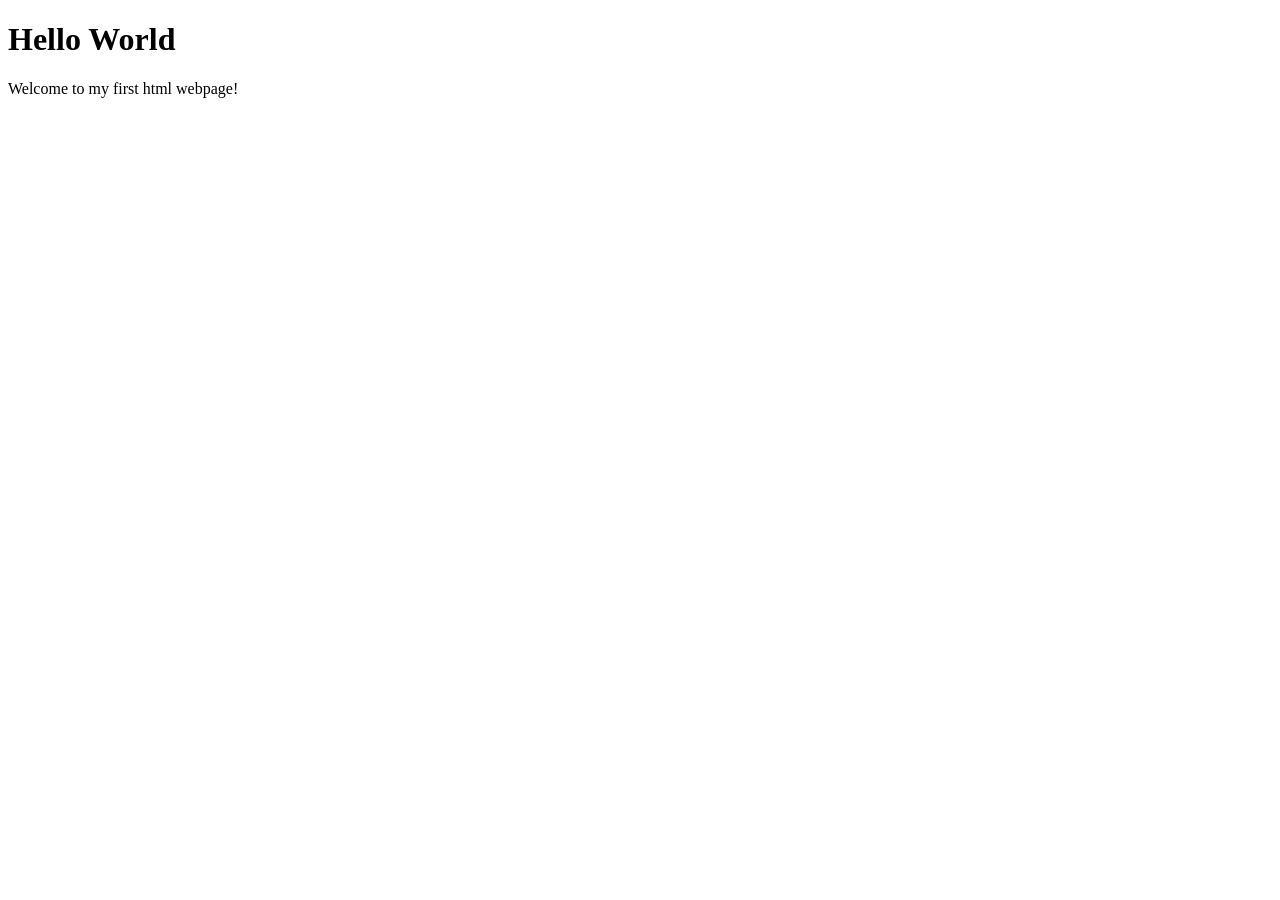
==== index.html @ 993e95ac "Update index.html" ====
<!DOCTYPE html>
<html lang="en">
<head>
    <meta charset="UTF-8">
    <meta name="desription" content="simple hello world webpage.">
    <title>Hello World</title>
</head>
<body>
    <h1>Hello World</h1>

    <p>Welcome to my first html webpage!</p>
</body>
</html>
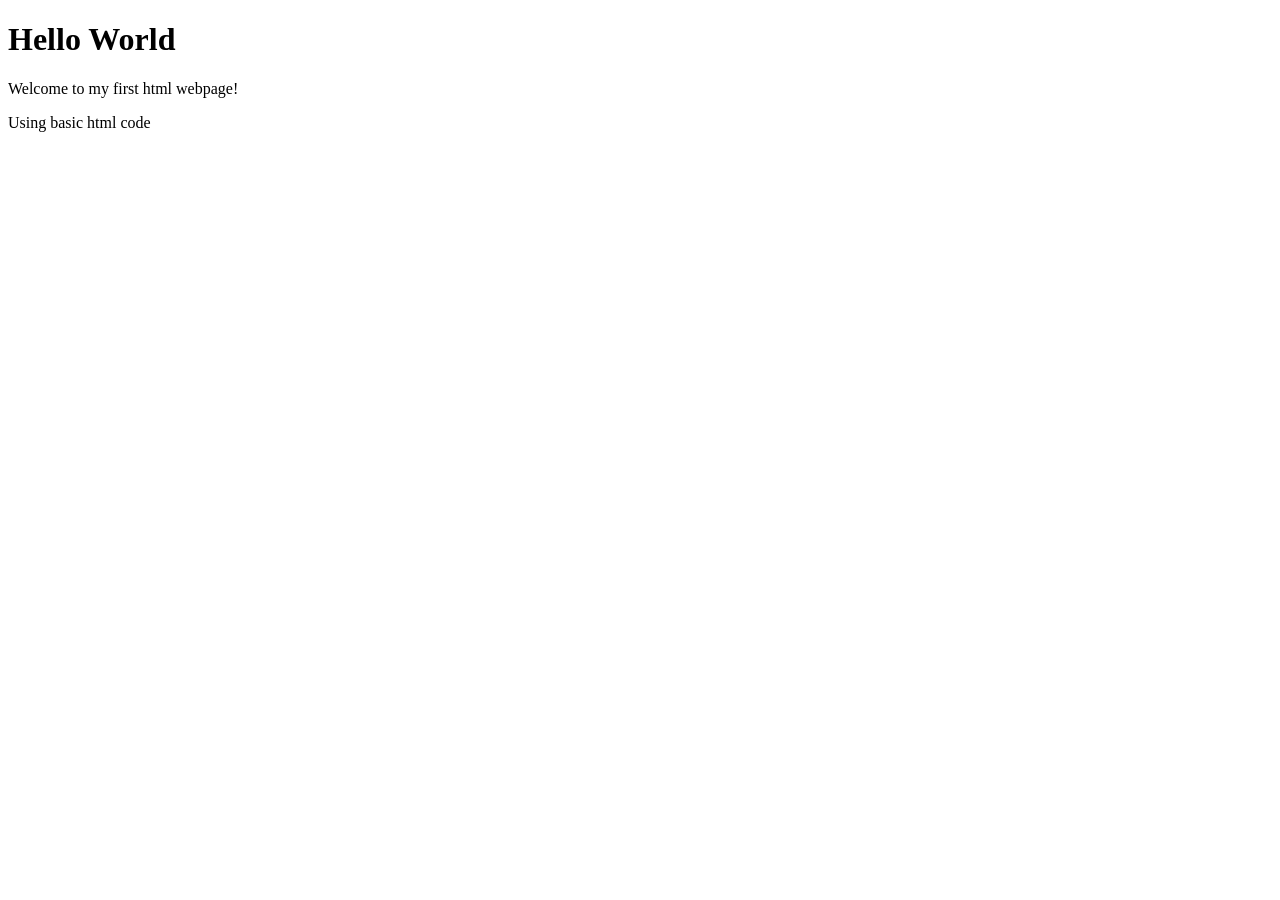
==== commit 96aaa928: "Update index.html" ====
--- a/index.html
+++ b/index.html
@@ -9,5 +9,6 @@
     <h1>Hello World</h1>
 
     <p>Welcome to my first html webpage!</p>
+    <p>Using basic html code</p>
 </body>
 </html>
